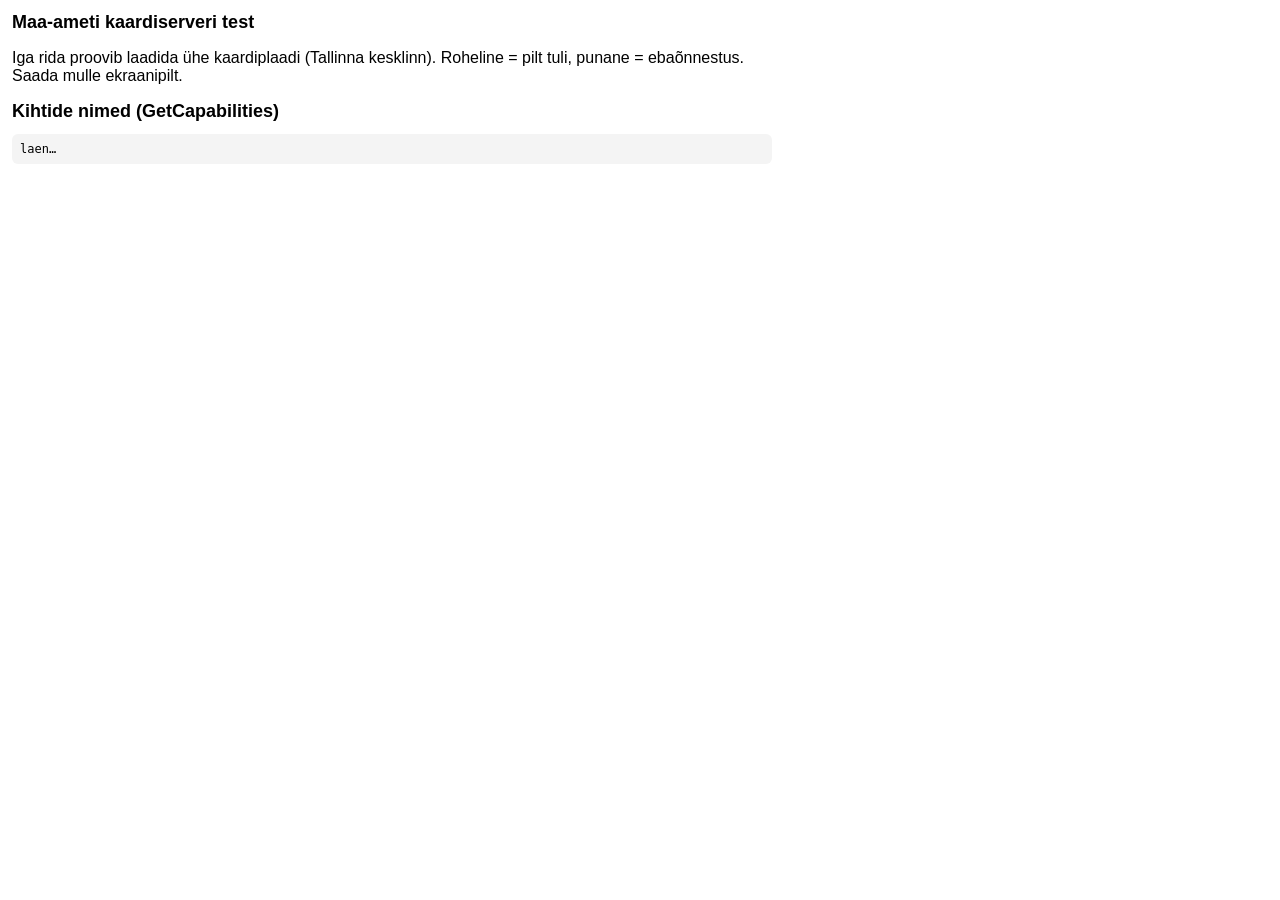
==== maptest.html @ 042eefbd "Add maptest.html: Maa-amet tile server diagnostic page Co-Authored-By: Claude Sonnet 5.5 <noreply@an" ====
<!DOCTYPE html>
<html lang="et"><head><meta charset="UTF-8"><meta name="viewport" content="width=device-width, initial-scale=1">
<title>Maa-ameti kaardiserveri test</title>
<style>
body{font-family:-apple-system,Segoe UI,Roboto,sans-serif;margin:12px;max-width:760px}
h1{font-size:18px} .row{display:flex;gap:10px;align-items:center;border:1px solid #ccc;border-radius:6px;padding:8px;margin:8px 0}
.row img{width:96px;height:96px;object-fit:cover;background:#eee;border:1px solid #bbb}
.ok{color:#0a7a2f;font-weight:700}.bad{color:#b00020;font-weight:700} small{color:#555;word-break:break-all}
pre{white-space:pre-wrap;background:#f4f4f4;padding:8px;border-radius:6px;font-size:12px}
</style></head><body>
<h1>Maa-ameti kaardiserveri test</h1>
<p>Iga rida proovib laadida ühe kaardiplaadi (Tallinna kesklinn). Roheline = pilt tuli, punane = ebaõnnestus. Saada mulle ekraanipilt.</p>
<div id="rows"></div>
<h1>Kihtide nimed (GetCapabilities)</h1><pre id="caps">laen…</pre>
<script>
const BBOX="2755000,8036000,2756000,8037000";
const base=(u,l,f,extra)=>`${u}${u.includes("?")?"&":"?"}SERVICE=WMS&VERSION=1.1.1&REQUEST=GetMap&LAYERS=${l}&STYLES=&FORMAT=${f}&SRS=EPSG:3857&BBOX=${BBOX}&WIDTH=256&HEIGHT=256${extra||""}`;
const tests=[
 ["Põhiserver: Ortofoto (foto)", base("https://tiles.maaamet.ee/tm/wms","foto","image/jpeg")],
 ["Põhiserver: Põhikaart (kaart)", base("https://tiles.maaamet.ee/tm/wms","kaart","image/png")],
 ["Põhiserver (ilma /wms): foto", base("https://tiles.maaamet.ee/tm/","foto","image/jpeg")],
 ["Varu: fotokaart / EESTIFOTO", base("https://kaart.maaamet.ee/wms/fotokaart","EESTIFOTO","image/jpeg")],
 ["Varu: alus / MA-ALUS", base("https://kaart.maaamet.ee/wms/alus","MA-ALUS","image/png")],
 ["Varu: alus / EESTIFOTO", base("https://kaart.maaamet.ee/wms/alus","EESTIFOTO","image/jpeg")]
];
const rows=document.getElementById("rows");
tests.forEach(([name,url])=>{
  const d=document.createElement("div");d.className="row";
  const img=new Image();const t0=performance.now();
  const s=document.createElement("div");s.innerHTML=`<b>${name}</b><br><span>laen…</span><br><small>${url}</small>`;
  img.onload=()=>{s.querySelector("span").className="ok";s.querySelector("span").textContent=`OK (${Math.round(performance.now()-t0)} ms, ${img.naturalWidth}×${img.naturalHeight})`};
  img.onerror=()=>{s.querySelector("span").className="bad";s.querySelector("span").textContent="EBAÕNNESTUS"};
  img.src=url;d.appendChild(img);d.appendChild(s);rows.appendChild(d);
});
const caps=document.getElementById("caps");
const capUrls=["https://tiles.maaamet.ee/tm/wms?SERVICE=WMS&REQUEST=GetCapabilities","https://kaart.maaamet.ee/wms/fotokaart?service=WMS&version=1.1.1&request=GetCapabilities"];
caps.textContent="";
Promise.all(capUrls.map(u=>fetch(u).then(r=>r.text()).then(t=>{
  const names=[...t.matchAll(/<Layer[^>]*>\s*<Name>([^<]+)<\/Name>/g)].map(m=>m[1]);
  return u.split("/")[2]+" → "+(names.length?names.join(", "):"vastus ilma kihtideta ("+t.slice(0,120).replace(/\s+/g," ")+")");
}).catch(e=>u.split("/")[2]+" → ei saa lugeda ("+e.message+"; brauser blokeerib või server ei vasta)")))
).then(a=>caps.textContent=a.join("\n\n"));
</script></body></html>
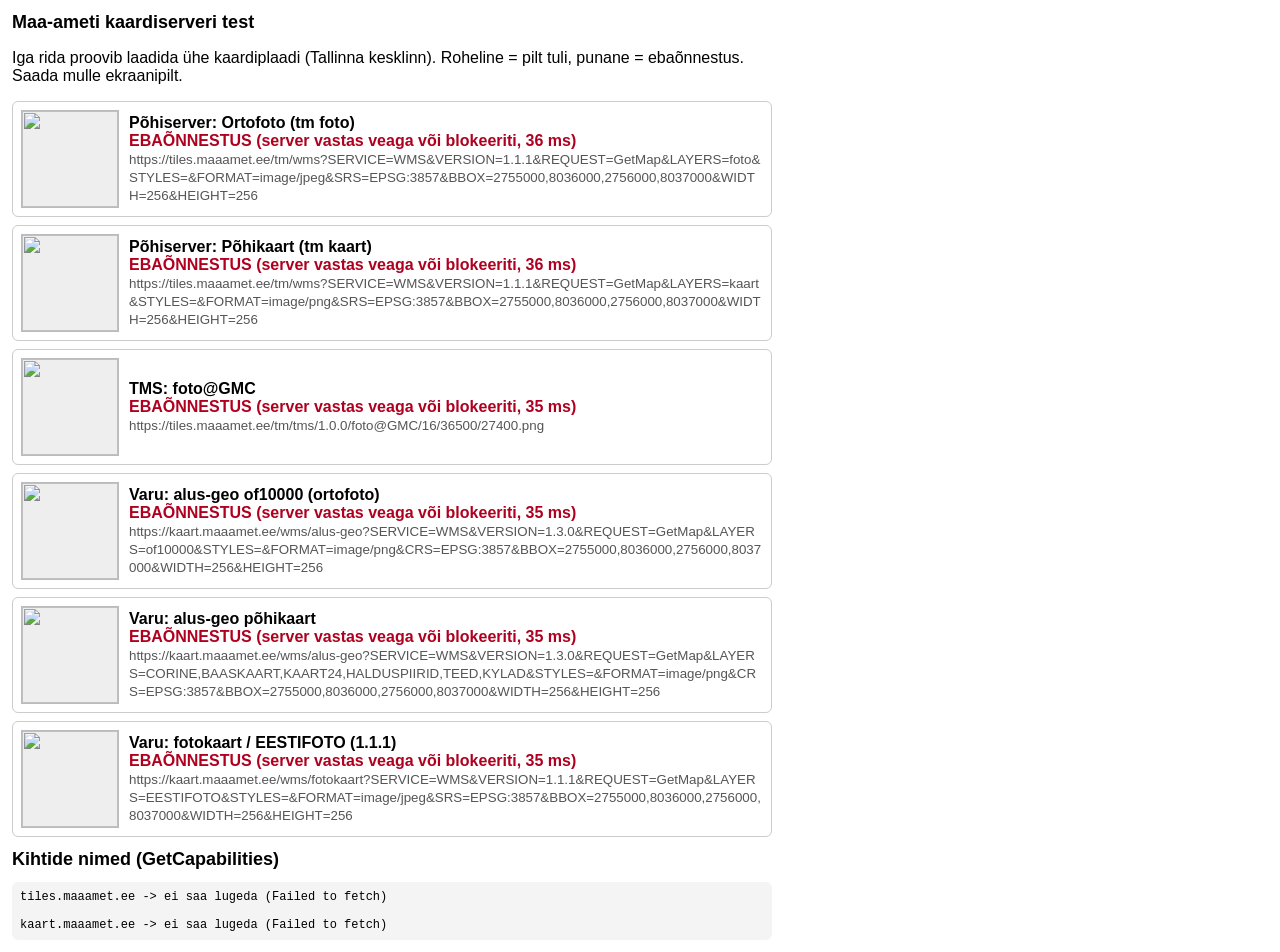
==== commit 53fe5fef: "maptest: fix script syntax error, add timeout status Co-Authored-By: Claude Sonnet 5.5 <noreply@anth" ====
--- a/maptest.html
+++ b/maptest.html
@@ -15,29 +15,42 @@
 <script>
 const BBOX="2755000,8036000,2756000,8037000";
 const base=(u,l,f,extra)=>`${u}${u.includes("?")?"&":"?"}SERVICE=WMS&VERSION=1.1.1&REQUEST=GetMap&LAYERS=${l}&STYLES=&FORMAT=${f}&SRS=EPSG:3857&BBOX=${BBOX}&WIDTH=256&HEIGHT=256${extra||""}`;
+const alus=(l)=>`https://kaart.maaamet.ee/wms/alus-geo?SERVICE=WMS&VERSION=1.3.0&REQUEST=GetMap&LAYERS=${l}&STYLES=&FORMAT=image/png&CRS=EPSG:3857&BBOX=${BBOX}&WIDTH=256&HEIGHT=256`;
 const tests=[
- ["Põhiserver: Ortofoto (foto)", base("https://tiles.maaamet.ee/tm/wms","foto","image/jpeg")],
- ["Põhiserver: Põhikaart (kaart)", base("https://tiles.maaamet.ee/tm/wms","kaart","image/png")],
- ["Põhiserver (ilma /wms): foto", base("https://tiles.maaamet.ee/tm/","foto","image/jpeg")],
- ["Varu: fotokaart / EESTIFOTO", base("https://kaart.maaamet.ee/wms/fotokaart","EESTIFOTO","image/jpeg")],
- ["Varu: alus / MA-ALUS", base("https://kaart.maaamet.ee/wms/alus","MA-ALUS","image/png")],
- ["Varu: alus / EESTIFOTO", base("https://kaart.maaamet.ee/wms/alus","EESTIFOTO","image/jpeg")]
+ ["Põhiserver: Ortofoto (tm foto)", base("https://tiles.maaamet.ee/tm/wms","foto","image/jpeg")],
+ ["Põhiserver: Põhikaart (tm kaart)", base("https://tiles.maaamet.ee/tm/wms","kaart","image/png")],
+ ["TMS: foto@GMC", "https://tiles.maaamet.ee/tm/tms/1.0.0/foto@GMC/16/36500/27400.png"],
+ ["Varu: alus-geo of10000 (ortofoto)", alus("of10000")],
+ ["Varu: alus-geo põhikaart", alus("CORINE,BAASKAART,KAART24,HALDUSPIIRID,TEED,KYLAD")],
+ ["Varu: fotokaart / EESTIFOTO (1.1.1)", base("https://kaart.maaamet.ee/wms/fotokaart","EESTIFOTO","image/jpeg")]
 ];
 const rows=document.getElementById("rows");
 tests.forEach(([name,url])=>{
   const d=document.createElement("div");d.className="row";
   const img=new Image();const t0=performance.now();
-  const s=document.createElement("div");s.innerHTML=`<b>${name}</b><br><span>laen…</span><br><small>${url}</small>`;
-  img.onload=()=>{s.querySelector("span").className="ok";s.querySelector("span").textContent=`OK (${Math.round(performance.now()-t0)} ms, ${img.naturalWidth}×${img.naturalHeight})`};
-  img.onerror=()=>{s.querySelector("span").className="bad";s.querySelector("span").textContent="EBAÕNNESTUS"};
+  const s=document.createElement("div");
+  const b=document.createElement("b");b.textContent=name;
+  const st=document.createElement("span");st.textContent="laen…";
+  const sm=document.createElement("small");sm.textContent=url;
+  s.appendChild(b);s.appendChild(document.createElement("br"));s.appendChild(st);s.appendChild(document.createElement("br"));s.appendChild(sm);
+  let done=false;
+  img.onload=()=>{done=true;st.className="ok";st.textContent="OK ("+Math.round(performance.now()-t0)+" ms, "+img.naturalWidth+"x"+img.naturalHeight+")"};
+  img.onerror=()=>{done=true;st.className="bad";st.textContent="EBAÕNNESTUS (server vastas veaga või blokeeriti, "+Math.round(performance.now()-t0)+" ms)"};
+  setTimeout(()=>{if(!done){st.className="bad";st.textContent="AEG ÜLES (15 s, server ei vasta)"}},15000);
   img.src=url;d.appendChild(img);d.appendChild(s);rows.appendChild(d);
 });
+
 const caps=document.getElementById("caps");
-const capUrls=["https://tiles.maaamet.ee/tm/wms?SERVICE=WMS&REQUEST=GetCapabilities","https://kaart.maaamet.ee/wms/fotokaart?service=WMS&version=1.1.1&request=GetCapabilities"];
+const capUrls=["https://tiles.maaamet.ee/tm/wms?SERVICE=WMS&REQUEST=GetCapabilities","https://kaart.maaamet.ee/wms/alus-geo?SERVICE=WMS&VERSION=1.3.0&REQUEST=GetCapabilities"];
 caps.textContent="";
-Promise.all(capUrls.map(u=>fetch(u).then(r=>r.text()).then(t=>{
-  const names=[...t.matchAll(/<Layer[^>]*>\s*<Name>([^<]+)<\/Name>/g)].map(m=>m[1]);
-  return u.split("/")[2]+" → "+(names.length?names.join(", "):"vastus ilma kihtideta ("+t.slice(0,120).replace(/\s+/g," ")+")");
-}).catch(e=>u.split("/")[2]+" → ei saa lugeda ("+e.message+"; brauser blokeerib või server ei vasta)")))
-).then(a=>caps.textContent=a.join("\n\n"));
+async function readCaps(u){
+  try{
+    const r=await fetch(u);const t=await r.text();
+    const names=[...t.matchAll(/<Layer[^>]*>\s*<Name>([^<]+)<\/Name>/g)].map(m=>m[1]);
+    return u.split("/")[2]+" -> "+(names.length?names.join(", "):"vastus ilma kihtideta: "+t.slice(0,120).replace(/\s+/g," "));
+  }catch(e){
+    return u.split("/")[2]+" -> ei saa lugeda ("+e.message+")";
+  }
+}
+Promise.all(capUrls.map(readCaps)).then(a=>{caps.textContent=a.join("\n\n")});
 </script></body></html>
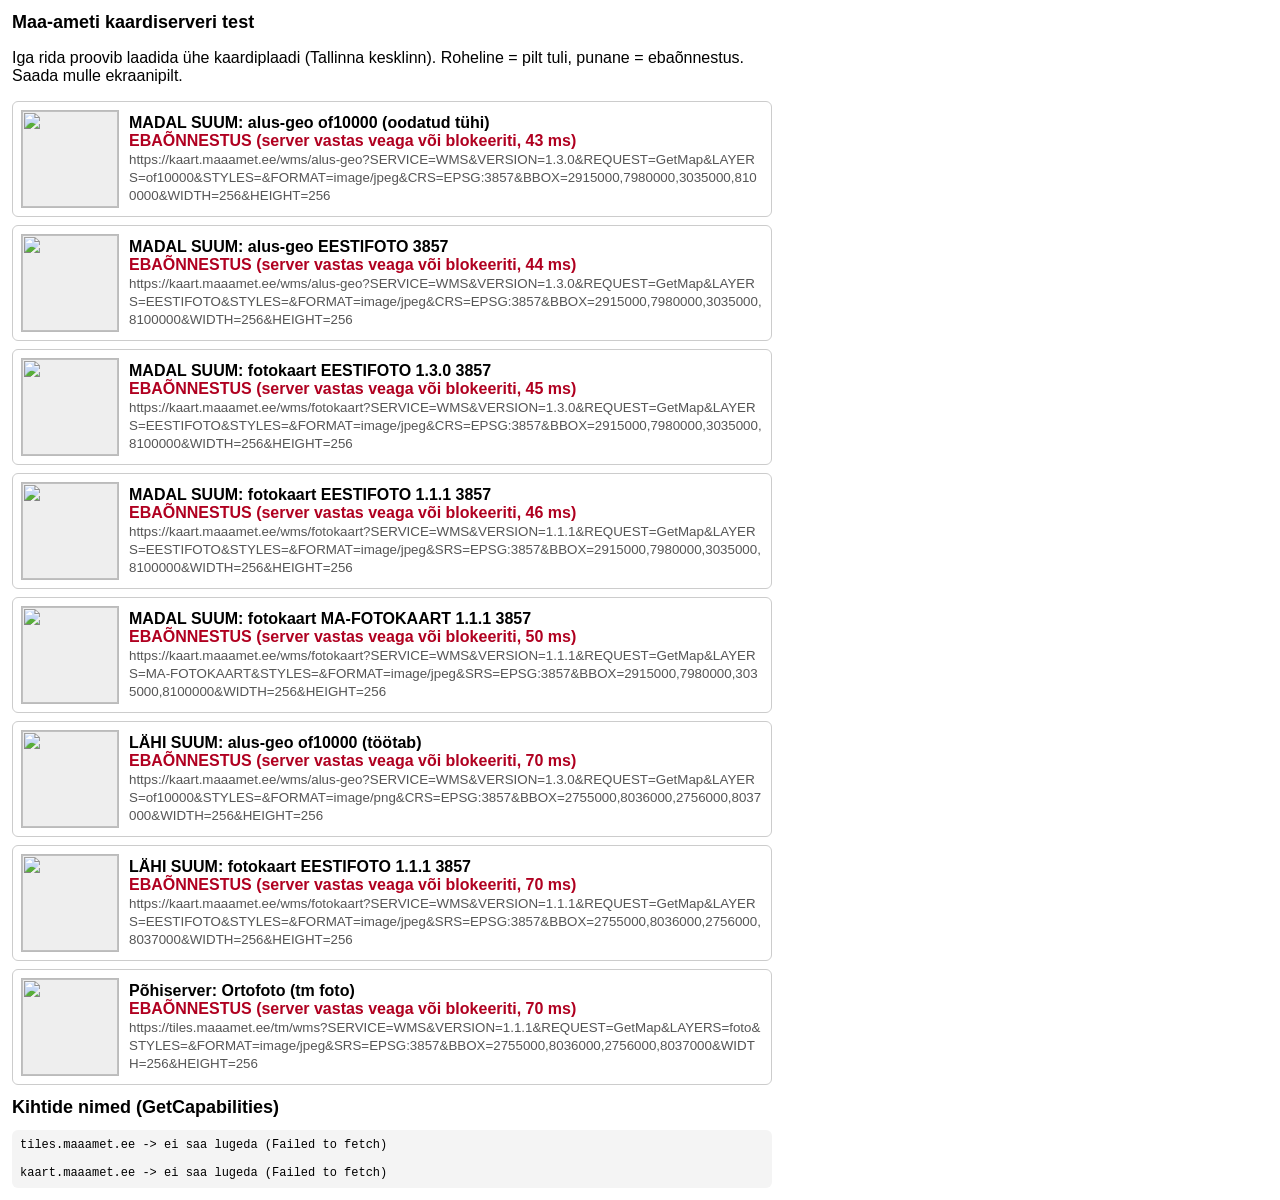
==== commit d1b3d40c: "maptest: low-zoom orthophoto candidates Co-Authored-By: Claude Sonnet 5.5 <noreply@anthropic.com> Cl" ====
--- a/maptest.html
+++ b/maptest.html
@@ -16,13 +16,18 @@
 const BBOX="2755000,8036000,2756000,8037000";
 const base=(u,l,f,extra)=>`${u}${u.includes("?")?"&":"?"}SERVICE=WMS&VERSION=1.1.1&REQUEST=GetMap&LAYERS=${l}&STYLES=&FORMAT=${f}&SRS=EPSG:3857&BBOX=${BBOX}&WIDTH=256&HEIGHT=256${extra||""}`;
 const alus=(l)=>`https://kaart.maaamet.ee/wms/alus-geo?SERVICE=WMS&VERSION=1.3.0&REQUEST=GetMap&LAYERS=${l}&STYLES=&FORMAT=image/png&CRS=EPSG:3857&BBOX=${BBOX}&WIDTH=256&HEIGHT=256`;
+const WIDE="2915000,7980000,3035000,8100000"; // ca 120 km, madal suum (~zoom 9-10)
+const wide13=(u,l,crs)=>`${u}?SERVICE=WMS&VERSION=1.3.0&REQUEST=GetMap&LAYERS=${l}&STYLES=&FORMAT=image/jpeg&CRS=${crs}&BBOX=${WIDE}&WIDTH=256&HEIGHT=256`;
+const wide11=(u,l)=>`${u}?SERVICE=WMS&VERSION=1.1.1&REQUEST=GetMap&LAYERS=${l}&STYLES=&FORMAT=image/jpeg&SRS=EPSG:3857&BBOX=${WIDE}&WIDTH=256&HEIGHT=256`;
 const tests=[
- ["Põhiserver: Ortofoto (tm foto)", base("https://tiles.maaamet.ee/tm/wms","foto","image/jpeg")],
- ["Põhiserver: Põhikaart (tm kaart)", base("https://tiles.maaamet.ee/tm/wms","kaart","image/png")],
- ["TMS: foto@GMC", "https://tiles.maaamet.ee/tm/tms/1.0.0/foto@GMC/16/36500/27400.png"],
- ["Varu: alus-geo of10000 (ortofoto)", alus("of10000")],
- ["Varu: alus-geo põhikaart", alus("CORINE,BAASKAART,KAART24,HALDUSPIIRID,TEED,KYLAD")],
- ["Varu: fotokaart / EESTIFOTO (1.1.1)", base("https://kaart.maaamet.ee/wms/fotokaart","EESTIFOTO","image/jpeg")]
+ ["MADAL SUUM: alus-geo of10000 (oodatud tühi)", wide13("https://kaart.maaamet.ee/wms/alus-geo","of10000","EPSG:3857")],
+ ["MADAL SUUM: alus-geo EESTIFOTO 3857", wide13("https://kaart.maaamet.ee/wms/alus-geo","EESTIFOTO","EPSG:3857")],
+ ["MADAL SUUM: fotokaart EESTIFOTO 1.3.0 3857", wide13("https://kaart.maaamet.ee/wms/fotokaart","EESTIFOTO","EPSG:3857")],
+ ["MADAL SUUM: fotokaart EESTIFOTO 1.1.1 3857", wide11("https://kaart.maaamet.ee/wms/fotokaart","EESTIFOTO")],
+ ["MADAL SUUM: fotokaart MA-FOTOKAART 1.1.1 3857", wide11("https://kaart.maaamet.ee/wms/fotokaart","MA-FOTOKAART")],
+ ["LÄHI SUUM: alus-geo of10000 (töötab)", alus("of10000")],
+ ["LÄHI SUUM: fotokaart EESTIFOTO 1.1.1 3857", base("https://kaart.maaamet.ee/wms/fotokaart","EESTIFOTO","image/jpeg")],
+ ["Põhiserver: Ortofoto (tm foto)", base("https://tiles.maaamet.ee/tm/wms","foto","image/jpeg")]
 ];
 const rows=document.getElementById("rows");
 tests.forEach(([name,url])=>{
